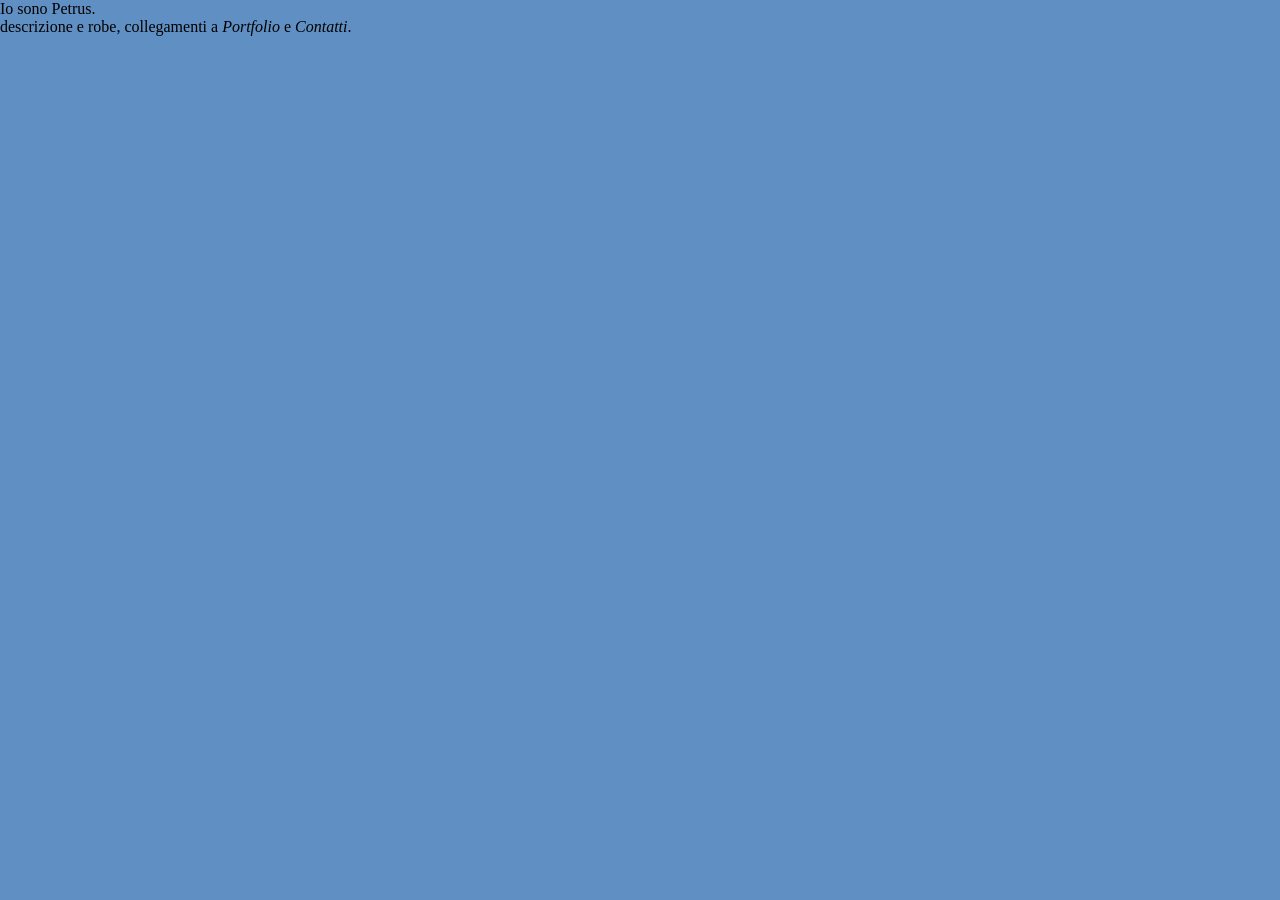
==== pages/chiSono.html @ d6bb2970 "backbone sito" ====
<html lang="en">
    <head>
        <meta charset="UTF-8">
        <meta name="viewport" content="width=device-width, initial-scale=1.0">

        <title>Chi sono</title>
        <link rel="stylesheet" href="../style/style.css">
    </head>
    <body>
        <div>
            Io sono Petrus. <br> 
            descrizione e robe, collegamenti a <i>Portfolio</i> e <i>Contatti</i>.
        </div>
    </body>
</html>
---- style/style.css ----
body {
    margin: 0;
    background-color: #608fc3;
    text-align: justify;
}
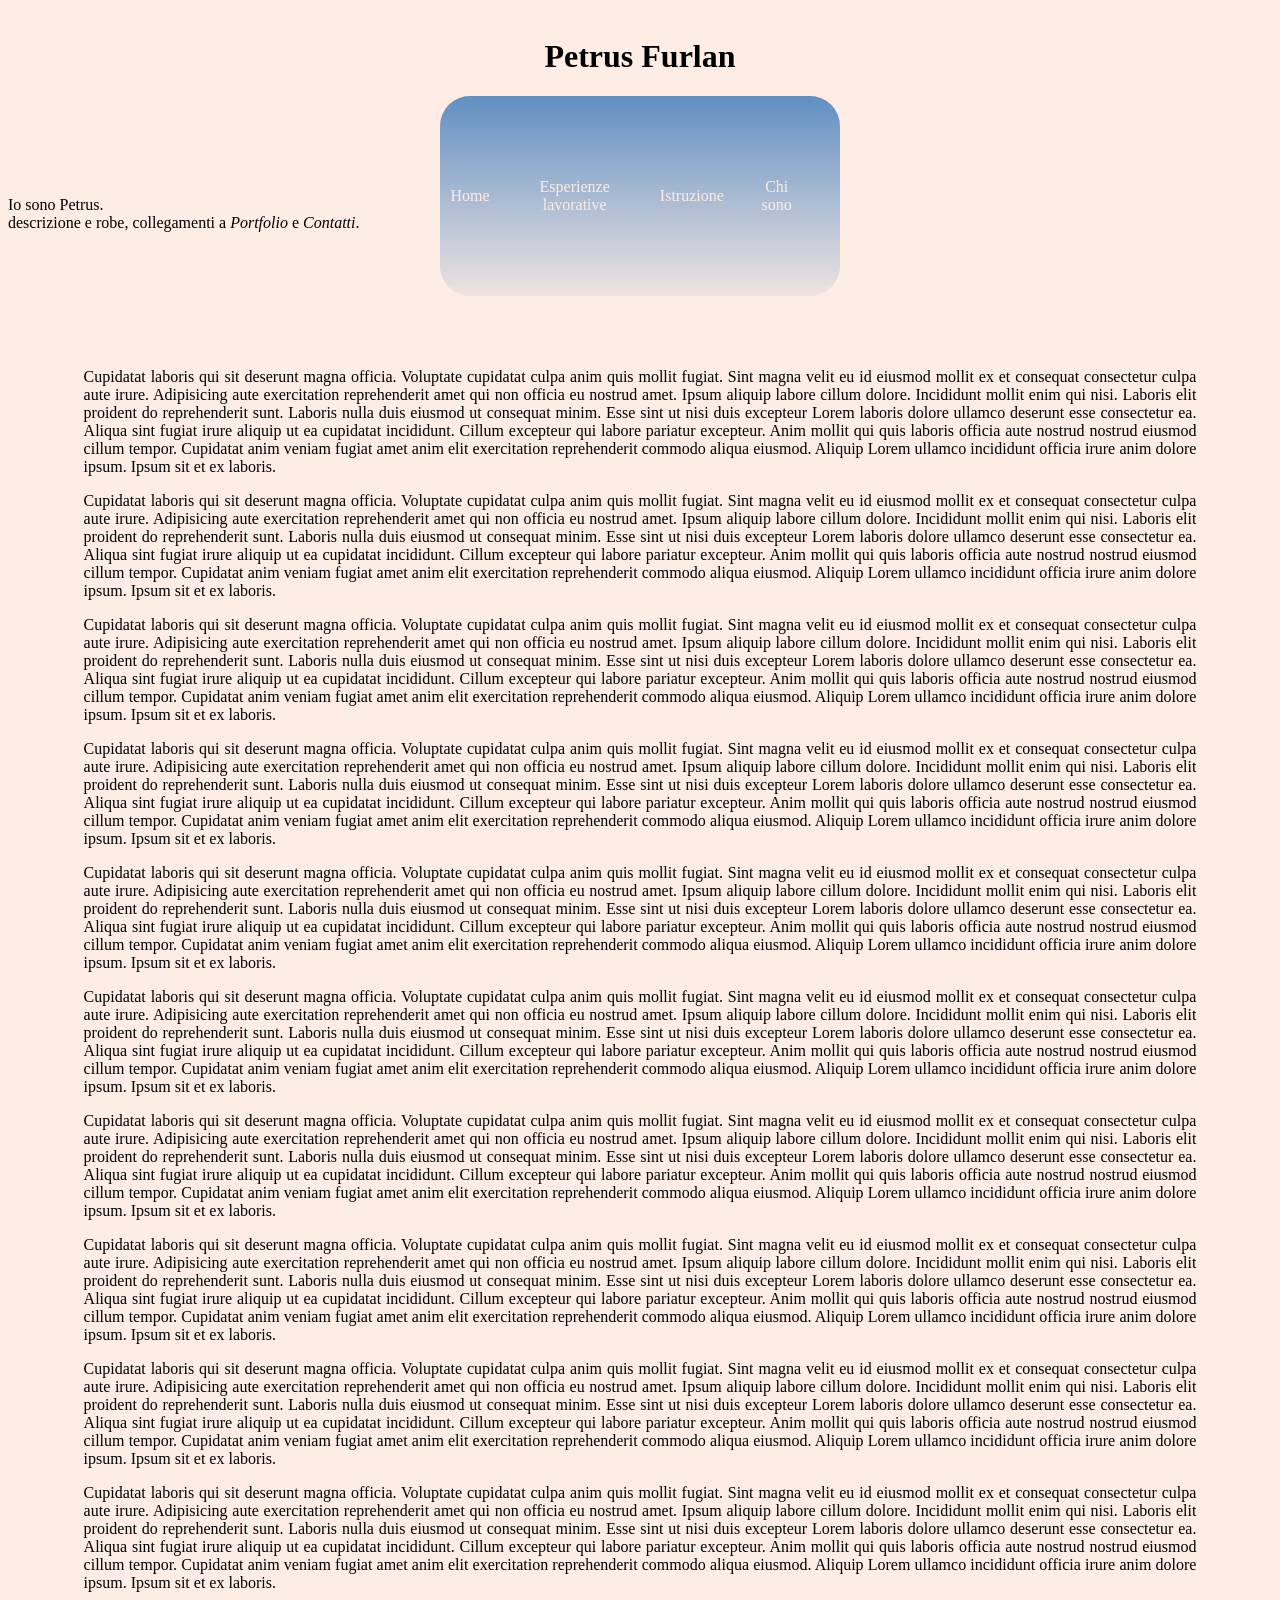
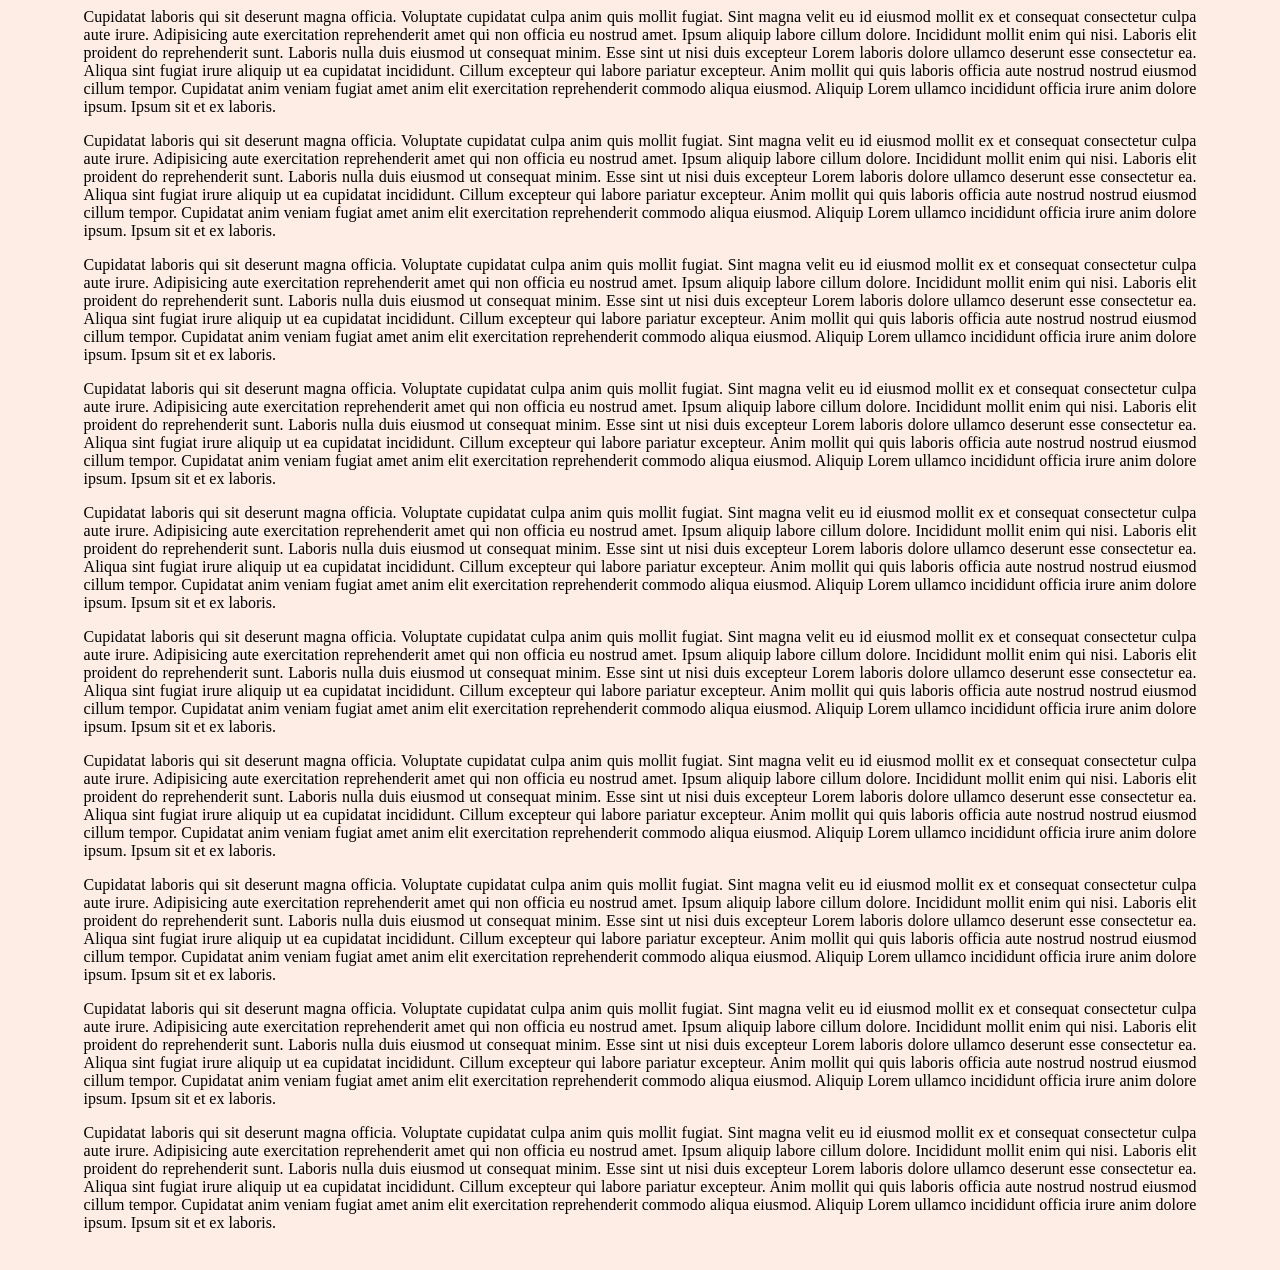
==== commit 613622d0: "edited navbar on all files" ====
--- a/pages/chiSono.html
+++ b/pages/chiSono.html
@@ -5,11 +5,117 @@
 
         <title>Chi sono</title>
         <link rel="stylesheet" href="../style/style.css">
+
+        <script>
+            window.onscroll = function() {scrollFunction()};
+
+            function scrollFunction() {
+                if (document.body.scrollTop > 80 || document.documentElement.scrollTop > 80) {
+                    document.getElementById("navbar").style.padding = "30px 10px";
+                } else {
+                    document.getElementById("navbar").style.padding = "100px 10px";
+                }
+            }
+        </script>
     </head>
     <body>
+        <h1 style="text-align: center;">Petrus Furlan</h1>
+        
+        <header>
+            <div id="navbar">
+                <a class="nav-link" href="index.html">Home</a>
+                <a class="nav-link" href="pages/esperienzeLavorative.html">Esperienze lavorative</a>
+                <a class="nav-link" href="pages/istruzione.html">Istruzione</a>
+                <a class="nav-link" href="pages/chiSono.html">Chi sono</a>
+            </div>
+        </header>
+
         <div>
             Io sono Petrus. <br> 
             descrizione e robe, collegamenti a <i>Portfolio</i> e <i>Contatti</i>.
         </div>
+        
+        <div class="mainPage">
+            <p>Cupidatat laboris qui sit deserunt magna officia. Voluptate cupidatat culpa anim quis mollit fugiat. Sint magna velit eu id eiusmod mollit ex et consequat consectetur culpa aute irure. Adipisicing aute exercitation reprehenderit amet qui non officia eu nostrud amet. Ipsum aliquip labore cillum dolore. Incididunt mollit enim qui nisi. Laboris elit proident do reprehenderit sunt.
+                Laboris nulla duis eiusmod ut consequat minim. Esse sint ut nisi duis excepteur Lorem laboris dolore ullamco deserunt esse consectetur ea. Aliqua sint fugiat irure aliquip ut ea cupidatat incididunt. Cillum excepteur qui labore pariatur excepteur.
+                Anim mollit qui quis laboris officia aute nostrud nostrud eiusmod cillum tempor. Cupidatat anim veniam fugiat amet anim elit exercitation reprehenderit commodo aliqua eiusmod. Aliquip Lorem ullamco incididunt officia irure anim dolore ipsum. Ipsum sit et ex laboris.
+            </p>
+            <p>Cupidatat laboris qui sit deserunt magna officia. Voluptate cupidatat culpa anim quis mollit fugiat. Sint magna velit eu id eiusmod mollit ex et consequat consectetur culpa aute irure. Adipisicing aute exercitation reprehenderit amet qui non officia eu nostrud amet. Ipsum aliquip labore cillum dolore. Incididunt mollit enim qui nisi. Laboris elit proident do reprehenderit sunt.
+                Laboris nulla duis eiusmod ut consequat minim. Esse sint ut nisi duis excepteur Lorem laboris dolore ullamco deserunt esse consectetur ea. Aliqua sint fugiat irure aliquip ut ea cupidatat incididunt. Cillum excepteur qui labore pariatur excepteur.
+                Anim mollit qui quis laboris officia aute nostrud nostrud eiusmod cillum tempor. Cupidatat anim veniam fugiat amet anim elit exercitation reprehenderit commodo aliqua eiusmod. Aliquip Lorem ullamco incididunt officia irure anim dolore ipsum. Ipsum sit et ex laboris.
+            </p>
+            <p>Cupidatat laboris qui sit deserunt magna officia. Voluptate cupidatat culpa anim quis mollit fugiat. Sint magna velit eu id eiusmod mollit ex et consequat consectetur culpa aute irure. Adipisicing aute exercitation reprehenderit amet qui non officia eu nostrud amet. Ipsum aliquip labore cillum dolore. Incididunt mollit enim qui nisi. Laboris elit proident do reprehenderit sunt.
+                Laboris nulla duis eiusmod ut consequat minim. Esse sint ut nisi duis excepteur Lorem laboris dolore ullamco deserunt esse consectetur ea. Aliqua sint fugiat irure aliquip ut ea cupidatat incididunt. Cillum excepteur qui labore pariatur excepteur.
+                Anim mollit qui quis laboris officia aute nostrud nostrud eiusmod cillum tempor. Cupidatat anim veniam fugiat amet anim elit exercitation reprehenderit commodo aliqua eiusmod. Aliquip Lorem ullamco incididunt officia irure anim dolore ipsum. Ipsum sit et ex laboris.
+            </p>
+            <p>Cupidatat laboris qui sit deserunt magna officia. Voluptate cupidatat culpa anim quis mollit fugiat. Sint magna velit eu id eiusmod mollit ex et consequat consectetur culpa aute irure. Adipisicing aute exercitation reprehenderit amet qui non officia eu nostrud amet. Ipsum aliquip labore cillum dolore. Incididunt mollit enim qui nisi. Laboris elit proident do reprehenderit sunt.
+                Laboris nulla duis eiusmod ut consequat minim. Esse sint ut nisi duis excepteur Lorem laboris dolore ullamco deserunt esse consectetur ea. Aliqua sint fugiat irure aliquip ut ea cupidatat incididunt. Cillum excepteur qui labore pariatur excepteur.
+                Anim mollit qui quis laboris officia aute nostrud nostrud eiusmod cillum tempor. Cupidatat anim veniam fugiat amet anim elit exercitation reprehenderit commodo aliqua eiusmod. Aliquip Lorem ullamco incididunt officia irure anim dolore ipsum. Ipsum sit et ex laboris.
+            </p>
+            <p>Cupidatat laboris qui sit deserunt magna officia. Voluptate cupidatat culpa anim quis mollit fugiat. Sint magna velit eu id eiusmod mollit ex et consequat consectetur culpa aute irure. Adipisicing aute exercitation reprehenderit amet qui non officia eu nostrud amet. Ipsum aliquip labore cillum dolore. Incididunt mollit enim qui nisi. Laboris elit proident do reprehenderit sunt.
+                Laboris nulla duis eiusmod ut consequat minim. Esse sint ut nisi duis excepteur Lorem laboris dolore ullamco deserunt esse consectetur ea. Aliqua sint fugiat irure aliquip ut ea cupidatat incididunt. Cillum excepteur qui labore pariatur excepteur.
+                Anim mollit qui quis laboris officia aute nostrud nostrud eiusmod cillum tempor. Cupidatat anim veniam fugiat amet anim elit exercitation reprehenderit commodo aliqua eiusmod. Aliquip Lorem ullamco incididunt officia irure anim dolore ipsum. Ipsum sit et ex laboris.
+            </p>
+            <p>Cupidatat laboris qui sit deserunt magna officia. Voluptate cupidatat culpa anim quis mollit fugiat. Sint magna velit eu id eiusmod mollit ex et consequat consectetur culpa aute irure. Adipisicing aute exercitation reprehenderit amet qui non officia eu nostrud amet. Ipsum aliquip labore cillum dolore. Incididunt mollit enim qui nisi. Laboris elit proident do reprehenderit sunt.
+                Laboris nulla duis eiusmod ut consequat minim. Esse sint ut nisi duis excepteur Lorem laboris dolore ullamco deserunt esse consectetur ea. Aliqua sint fugiat irure aliquip ut ea cupidatat incididunt. Cillum excepteur qui labore pariatur excepteur.
+                Anim mollit qui quis laboris officia aute nostrud nostrud eiusmod cillum tempor. Cupidatat anim veniam fugiat amet anim elit exercitation reprehenderit commodo aliqua eiusmod. Aliquip Lorem ullamco incididunt officia irure anim dolore ipsum. Ipsum sit et ex laboris.
+            </p>
+            <p>Cupidatat laboris qui sit deserunt magna officia. Voluptate cupidatat culpa anim quis mollit fugiat. Sint magna velit eu id eiusmod mollit ex et consequat consectetur culpa aute irure. Adipisicing aute exercitation reprehenderit amet qui non officia eu nostrud amet. Ipsum aliquip labore cillum dolore. Incididunt mollit enim qui nisi. Laboris elit proident do reprehenderit sunt.
+                Laboris nulla duis eiusmod ut consequat minim. Esse sint ut nisi duis excepteur Lorem laboris dolore ullamco deserunt esse consectetur ea. Aliqua sint fugiat irure aliquip ut ea cupidatat incididunt. Cillum excepteur qui labore pariatur excepteur.
+                Anim mollit qui quis laboris officia aute nostrud nostrud eiusmod cillum tempor. Cupidatat anim veniam fugiat amet anim elit exercitation reprehenderit commodo aliqua eiusmod. Aliquip Lorem ullamco incididunt officia irure anim dolore ipsum. Ipsum sit et ex laboris.
+            </p>
+            <p>Cupidatat laboris qui sit deserunt magna officia. Voluptate cupidatat culpa anim quis mollit fugiat. Sint magna velit eu id eiusmod mollit ex et consequat consectetur culpa aute irure. Adipisicing aute exercitation reprehenderit amet qui non officia eu nostrud amet. Ipsum aliquip labore cillum dolore. Incididunt mollit enim qui nisi. Laboris elit proident do reprehenderit sunt.
+                Laboris nulla duis eiusmod ut consequat minim. Esse sint ut nisi duis excepteur Lorem laboris dolore ullamco deserunt esse consectetur ea. Aliqua sint fugiat irure aliquip ut ea cupidatat incididunt. Cillum excepteur qui labore pariatur excepteur.
+                Anim mollit qui quis laboris officia aute nostrud nostrud eiusmod cillum tempor. Cupidatat anim veniam fugiat amet anim elit exercitation reprehenderit commodo aliqua eiusmod. Aliquip Lorem ullamco incididunt officia irure anim dolore ipsum. Ipsum sit et ex laboris.
+            </p>
+            <p>Cupidatat laboris qui sit deserunt magna officia. Voluptate cupidatat culpa anim quis mollit fugiat. Sint magna velit eu id eiusmod mollit ex et consequat consectetur culpa aute irure. Adipisicing aute exercitation reprehenderit amet qui non officia eu nostrud amet. Ipsum aliquip labore cillum dolore. Incididunt mollit enim qui nisi. Laboris elit proident do reprehenderit sunt.
+                Laboris nulla duis eiusmod ut consequat minim. Esse sint ut nisi duis excepteur Lorem laboris dolore ullamco deserunt esse consectetur ea. Aliqua sint fugiat irure aliquip ut ea cupidatat incididunt. Cillum excepteur qui labore pariatur excepteur.
+                Anim mollit qui quis laboris officia aute nostrud nostrud eiusmod cillum tempor. Cupidatat anim veniam fugiat amet anim elit exercitation reprehenderit commodo aliqua eiusmod. Aliquip Lorem ullamco incididunt officia irure anim dolore ipsum. Ipsum sit et ex laboris.
+            </p>
+            <p>Cupidatat laboris qui sit deserunt magna officia. Voluptate cupidatat culpa anim quis mollit fugiat. Sint magna velit eu id eiusmod mollit ex et consequat consectetur culpa aute irure. Adipisicing aute exercitation reprehenderit amet qui non officia eu nostrud amet. Ipsum aliquip labore cillum dolore. Incididunt mollit enim qui nisi. Laboris elit proident do reprehenderit sunt.
+                Laboris nulla duis eiusmod ut consequat minim. Esse sint ut nisi duis excepteur Lorem laboris dolore ullamco deserunt esse consectetur ea. Aliqua sint fugiat irure aliquip ut ea cupidatat incididunt. Cillum excepteur qui labore pariatur excepteur.
+                Anim mollit qui quis laboris officia aute nostrud nostrud eiusmod cillum tempor. Cupidatat anim veniam fugiat amet anim elit exercitation reprehenderit commodo aliqua eiusmod. Aliquip Lorem ullamco incididunt officia irure anim dolore ipsum. Ipsum sit et ex laboris.
+            </p>
+            <p>Cupidatat laboris qui sit deserunt magna officia. Voluptate cupidatat culpa anim quis mollit fugiat. Sint magna velit eu id eiusmod mollit ex et consequat consectetur culpa aute irure. Adipisicing aute exercitation reprehenderit amet qui non officia eu nostrud amet. Ipsum aliquip labore cillum dolore. Incididunt mollit enim qui nisi. Laboris elit proident do reprehenderit sunt.
+                Laboris nulla duis eiusmod ut consequat minim. Esse sint ut nisi duis excepteur Lorem laboris dolore ullamco deserunt esse consectetur ea. Aliqua sint fugiat irure aliquip ut ea cupidatat incididunt. Cillum excepteur qui labore pariatur excepteur.
+                Anim mollit qui quis laboris officia aute nostrud nostrud eiusmod cillum tempor. Cupidatat anim veniam fugiat amet anim elit exercitation reprehenderit commodo aliqua eiusmod. Aliquip Lorem ullamco incididunt officia irure anim dolore ipsum. Ipsum sit et ex laboris.
+            </p>
+            <p>Cupidatat laboris qui sit deserunt magna officia. Voluptate cupidatat culpa anim quis mollit fugiat. Sint magna velit eu id eiusmod mollit ex et consequat consectetur culpa aute irure. Adipisicing aute exercitation reprehenderit amet qui non officia eu nostrud amet. Ipsum aliquip labore cillum dolore. Incididunt mollit enim qui nisi. Laboris elit proident do reprehenderit sunt.
+                Laboris nulla duis eiusmod ut consequat minim. Esse sint ut nisi duis excepteur Lorem laboris dolore ullamco deserunt esse consectetur ea. Aliqua sint fugiat irure aliquip ut ea cupidatat incididunt. Cillum excepteur qui labore pariatur excepteur.
+                Anim mollit qui quis laboris officia aute nostrud nostrud eiusmod cillum tempor. Cupidatat anim veniam fugiat amet anim elit exercitation reprehenderit commodo aliqua eiusmod. Aliquip Lorem ullamco incididunt officia irure anim dolore ipsum. Ipsum sit et ex laboris.
+            </p>
+            <p>Cupidatat laboris qui sit deserunt magna officia. Voluptate cupidatat culpa anim quis mollit fugiat. Sint magna velit eu id eiusmod mollit ex et consequat consectetur culpa aute irure. Adipisicing aute exercitation reprehenderit amet qui non officia eu nostrud amet. Ipsum aliquip labore cillum dolore. Incididunt mollit enim qui nisi. Laboris elit proident do reprehenderit sunt.
+                Laboris nulla duis eiusmod ut consequat minim. Esse sint ut nisi duis excepteur Lorem laboris dolore ullamco deserunt esse consectetur ea. Aliqua sint fugiat irure aliquip ut ea cupidatat incididunt. Cillum excepteur qui labore pariatur excepteur.
+                Anim mollit qui quis laboris officia aute nostrud nostrud eiusmod cillum tempor. Cupidatat anim veniam fugiat amet anim elit exercitation reprehenderit commodo aliqua eiusmod. Aliquip Lorem ullamco incididunt officia irure anim dolore ipsum. Ipsum sit et ex laboris.
+            </p>
+            <p>Cupidatat laboris qui sit deserunt magna officia. Voluptate cupidatat culpa anim quis mollit fugiat. Sint magna velit eu id eiusmod mollit ex et consequat consectetur culpa aute irure. Adipisicing aute exercitation reprehenderit amet qui non officia eu nostrud amet. Ipsum aliquip labore cillum dolore. Incididunt mollit enim qui nisi. Laboris elit proident do reprehenderit sunt.
+                Laboris nulla duis eiusmod ut consequat minim. Esse sint ut nisi duis excepteur Lorem laboris dolore ullamco deserunt esse consectetur ea. Aliqua sint fugiat irure aliquip ut ea cupidatat incididunt. Cillum excepteur qui labore pariatur excepteur.
+                Anim mollit qui quis laboris officia aute nostrud nostrud eiusmod cillum tempor. Cupidatat anim veniam fugiat amet anim elit exercitation reprehenderit commodo aliqua eiusmod. Aliquip Lorem ullamco incididunt officia irure anim dolore ipsum. Ipsum sit et ex laboris.
+            </p>
+            <p>Cupidatat laboris qui sit deserunt magna officia. Voluptate cupidatat culpa anim quis mollit fugiat. Sint magna velit eu id eiusmod mollit ex et consequat consectetur culpa aute irure. Adipisicing aute exercitation reprehenderit amet qui non officia eu nostrud amet. Ipsum aliquip labore cillum dolore. Incididunt mollit enim qui nisi. Laboris elit proident do reprehenderit sunt.
+                Laboris nulla duis eiusmod ut consequat minim. Esse sint ut nisi duis excepteur Lorem laboris dolore ullamco deserunt esse consectetur ea. Aliqua sint fugiat irure aliquip ut ea cupidatat incididunt. Cillum excepteur qui labore pariatur excepteur.
+                Anim mollit qui quis laboris officia aute nostrud nostrud eiusmod cillum tempor. Cupidatat anim veniam fugiat amet anim elit exercitation reprehenderit commodo aliqua eiusmod. Aliquip Lorem ullamco incididunt officia irure anim dolore ipsum. Ipsum sit et ex laboris.
+            </p>
+            <p>Cupidatat laboris qui sit deserunt magna officia. Voluptate cupidatat culpa anim quis mollit fugiat. Sint magna velit eu id eiusmod mollit ex et consequat consectetur culpa aute irure. Adipisicing aute exercitation reprehenderit amet qui non officia eu nostrud amet. Ipsum aliquip labore cillum dolore. Incididunt mollit enim qui nisi. Laboris elit proident do reprehenderit sunt.
+                Laboris nulla duis eiusmod ut consequat minim. Esse sint ut nisi duis excepteur Lorem laboris dolore ullamco deserunt esse consectetur ea. Aliqua sint fugiat irure aliquip ut ea cupidatat incididunt. Cillum excepteur qui labore pariatur excepteur.
+                Anim mollit qui quis laboris officia aute nostrud nostrud eiusmod cillum tempor. Cupidatat anim veniam fugiat amet anim elit exercitation reprehenderit commodo aliqua eiusmod. Aliquip Lorem ullamco incididunt officia irure anim dolore ipsum. Ipsum sit et ex laboris.
+            </p>
+            <p>Cupidatat laboris qui sit deserunt magna officia. Voluptate cupidatat culpa anim quis mollit fugiat. Sint magna velit eu id eiusmod mollit ex et consequat consectetur culpa aute irure. Adipisicing aute exercitation reprehenderit amet qui non officia eu nostrud amet. Ipsum aliquip labore cillum dolore. Incididunt mollit enim qui nisi. Laboris elit proident do reprehenderit sunt.
+                Laboris nulla duis eiusmod ut consequat minim. Esse sint ut nisi duis excepteur Lorem laboris dolore ullamco deserunt esse consectetur ea. Aliqua sint fugiat irure aliquip ut ea cupidatat incididunt. Cillum excepteur qui labore pariatur excepteur.
+                Anim mollit qui quis laboris officia aute nostrud nostrud eiusmod cillum tempor. Cupidatat anim veniam fugiat amet anim elit exercitation reprehenderit commodo aliqua eiusmod. Aliquip Lorem ullamco incididunt officia irure anim dolore ipsum. Ipsum sit et ex laboris.
+            </p>
+            <p>Cupidatat laboris qui sit deserunt magna officia. Voluptate cupidatat culpa anim quis mollit fugiat. Sint magna velit eu id eiusmod mollit ex et consequat consectetur culpa aute irure. Adipisicing aute exercitation reprehenderit amet qui non officia eu nostrud amet. Ipsum aliquip labore cillum dolore. Incididunt mollit enim qui nisi. Laboris elit proident do reprehenderit sunt.
+                Laboris nulla duis eiusmod ut consequat minim. Esse sint ut nisi duis excepteur Lorem laboris dolore ullamco deserunt esse consectetur ea. Aliqua sint fugiat irure aliquip ut ea cupidatat incididunt. Cillum excepteur qui labore pariatur excepteur.
+                Anim mollit qui quis laboris officia aute nostrud nostrud eiusmod cillum tempor. Cupidatat anim veniam fugiat amet anim elit exercitation reprehenderit commodo aliqua eiusmod. Aliquip Lorem ullamco incididunt officia irure anim dolore ipsum. Ipsum sit et ex laboris.
+            </p>
+            <p>Cupidatat laboris qui sit deserunt magna officia. Voluptate cupidatat culpa anim quis mollit fugiat. Sint magna velit eu id eiusmod mollit ex et consequat consectetur culpa aute irure. Adipisicing aute exercitation reprehenderit amet qui non officia eu nostrud amet. Ipsum aliquip labore cillum dolore. Incididunt mollit enim qui nisi. Laboris elit proident do reprehenderit sunt.
+                Laboris nulla duis eiusmod ut consequat minim. Esse sint ut nisi duis excepteur Lorem laboris dolore ullamco deserunt esse consectetur ea. Aliqua sint fugiat irure aliquip ut ea cupidatat incididunt. Cillum excepteur qui labore pariatur excepteur.
+                Anim mollit qui quis laboris officia aute nostrud nostrud eiusmod cillum tempor. Cupidatat anim veniam fugiat amet anim elit exercitation reprehenderit commodo aliqua eiusmod. Aliquip Lorem ullamco incididunt officia irure anim dolore ipsum. Ipsum sit et ex laboris.
+            </p>
+            <p>Cupidatat laboris qui sit deserunt magna officia. Voluptate cupidatat culpa anim quis mollit fugiat. Sint magna velit eu id eiusmod mollit ex et consequat consectetur culpa aute irure. Adipisicing aute exercitation reprehenderit amet qui non officia eu nostrud amet. Ipsum aliquip labore cillum dolore. Incididunt mollit enim qui nisi. Laboris elit proident do reprehenderit sunt.
+                Laboris nulla duis eiusmod ut consequat minim. Esse sint ut nisi duis excepteur Lorem laboris dolore ullamco deserunt esse consectetur ea. Aliqua sint fugiat irure aliquip ut ea cupidatat incididunt. Cillum excepteur qui labore pariatur excepteur.
+                Anim mollit qui quis laboris officia aute nostrud nostrud eiusmod cillum tempor. Cupidatat anim veniam fugiat amet anim elit exercitation reprehenderit commodo aliqua eiusmod. Aliquip Lorem ullamco incididunt officia irure anim dolore ipsum. Ipsum sit et ex laboris.
+            </p>
+        </div>
     </body>
 </html>
--- a/style/style.css
+++ b/style/style.css
@@ -1,5 +1,70 @@
+@media (min-width: 1300px) {
+  .header {grid-area: 1 / span 6;}
+  .menu {grid-area: 2 / span 1;}
+  .content {grid-area: 2 / span 4;}
+  .facts {grid-area: 2 / span 1;}
+  .footer {grid-area: 3 / span 6;}
+}
+
 body {
-    margin: 0;
-    background-color: #608fc3;
+    margin-top: 1cm;
+    margin-bottom: 1cm;
+    background-color: #fdede4;
     text-align: justify;
+}
+
+p{
+  margin-left: 2cm;
+  margin-right: 2cm;
+}
+
+
+#navbar {
+  overflow: hidden;
+  padding: 90px 10px; 
+  transition: 0.8s; 
+  position: sticky; 
+  top: 0;
+  
+  z-index: 99;
+
+  backdrop-filter: blur(5px);
+  background: linear-gradient(
+    to bottom,
+    rgb(96,143,195),
+    transparent 110%
+  );
+  border-radius: 30px;
+  display: flex;
+  justify-content: center;
+  align-items: center;
+  width: 30%;
+}
+
+.mainPage{
+  padding-top: 120px;
+}
+
+header {
+  --thickness: 4px;
+  position: sticky;
+  top: 0;
+  height: 100px;
+  z-index: 10;
+
+  display: flex;
+  justify-content: center;
+}
+
+.nav-link {
+  color: #fdede4;
+  text-decoration: none;
+  font-weight: 500;
+  padding-right: 30px;
+  text-align: center;
+}
+
+.nav-link:hover {
+  opacity: 0.8;
+  color: #121619;
 }
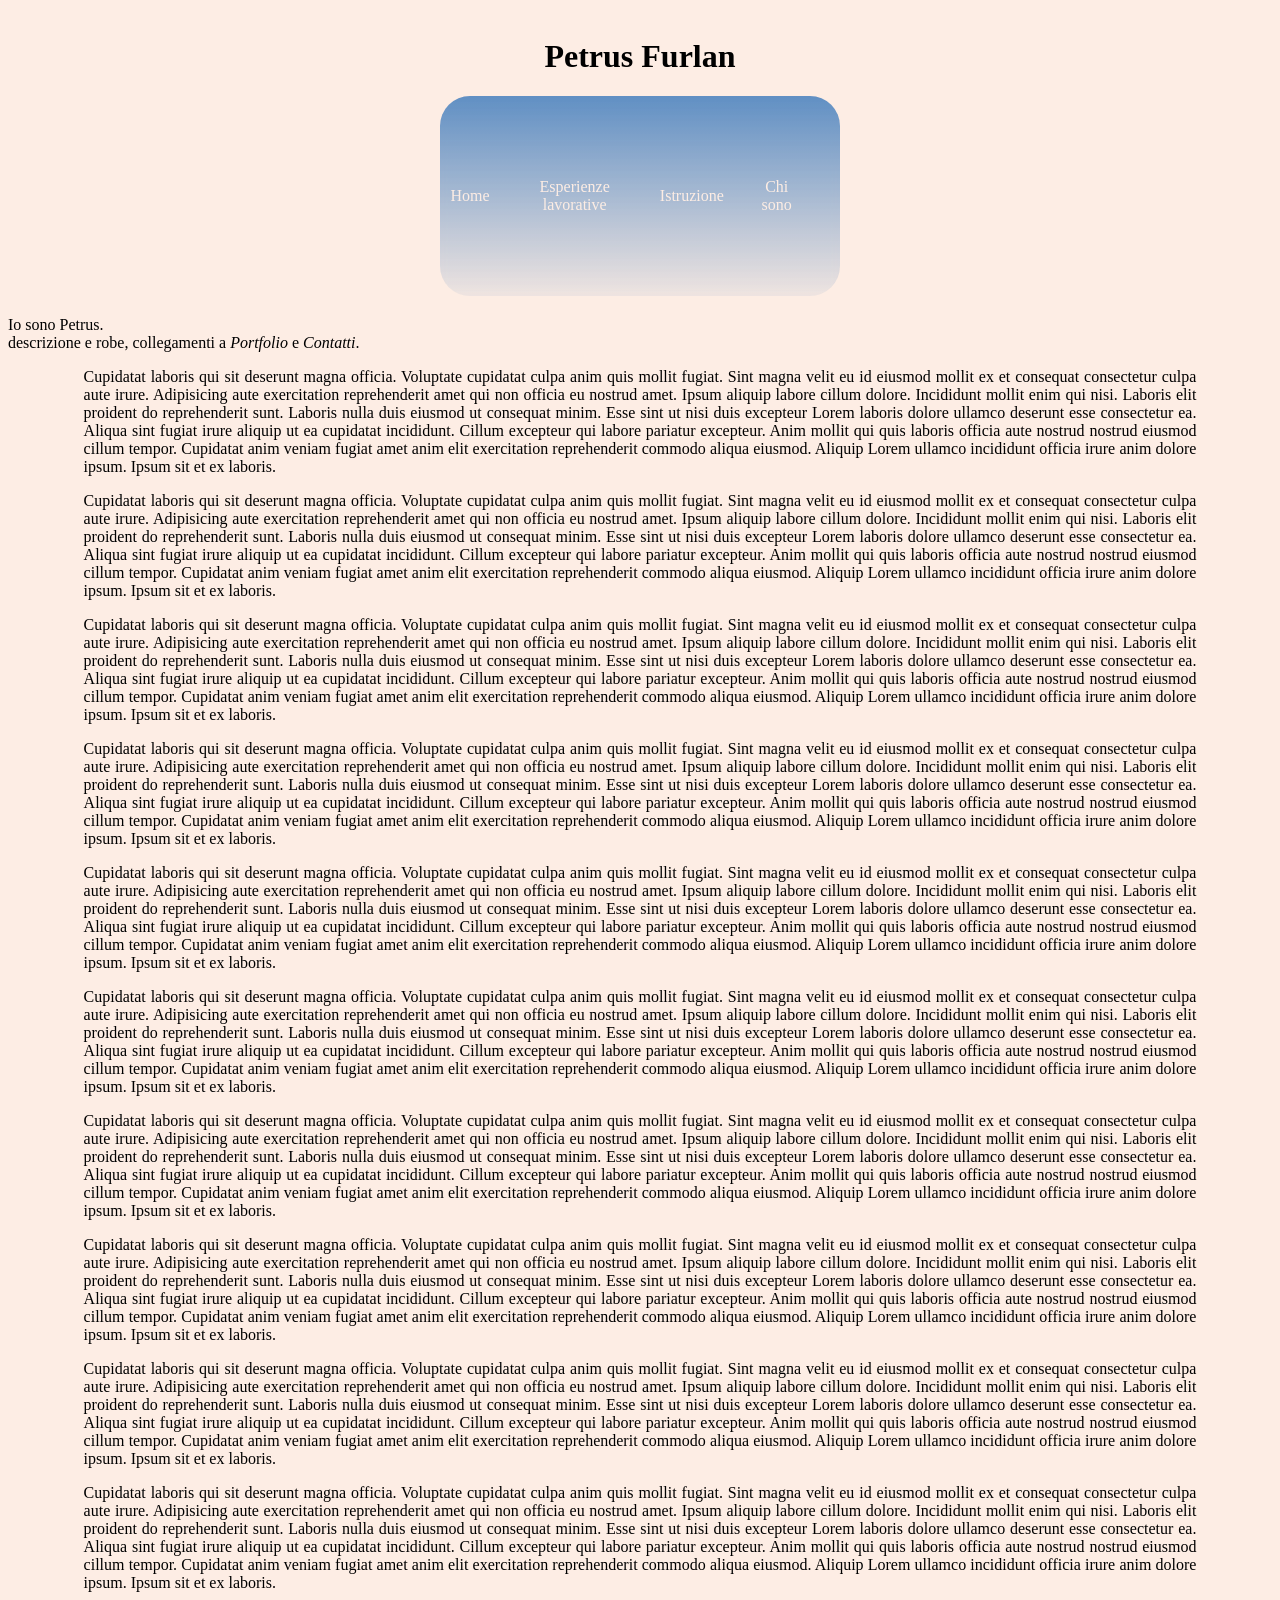
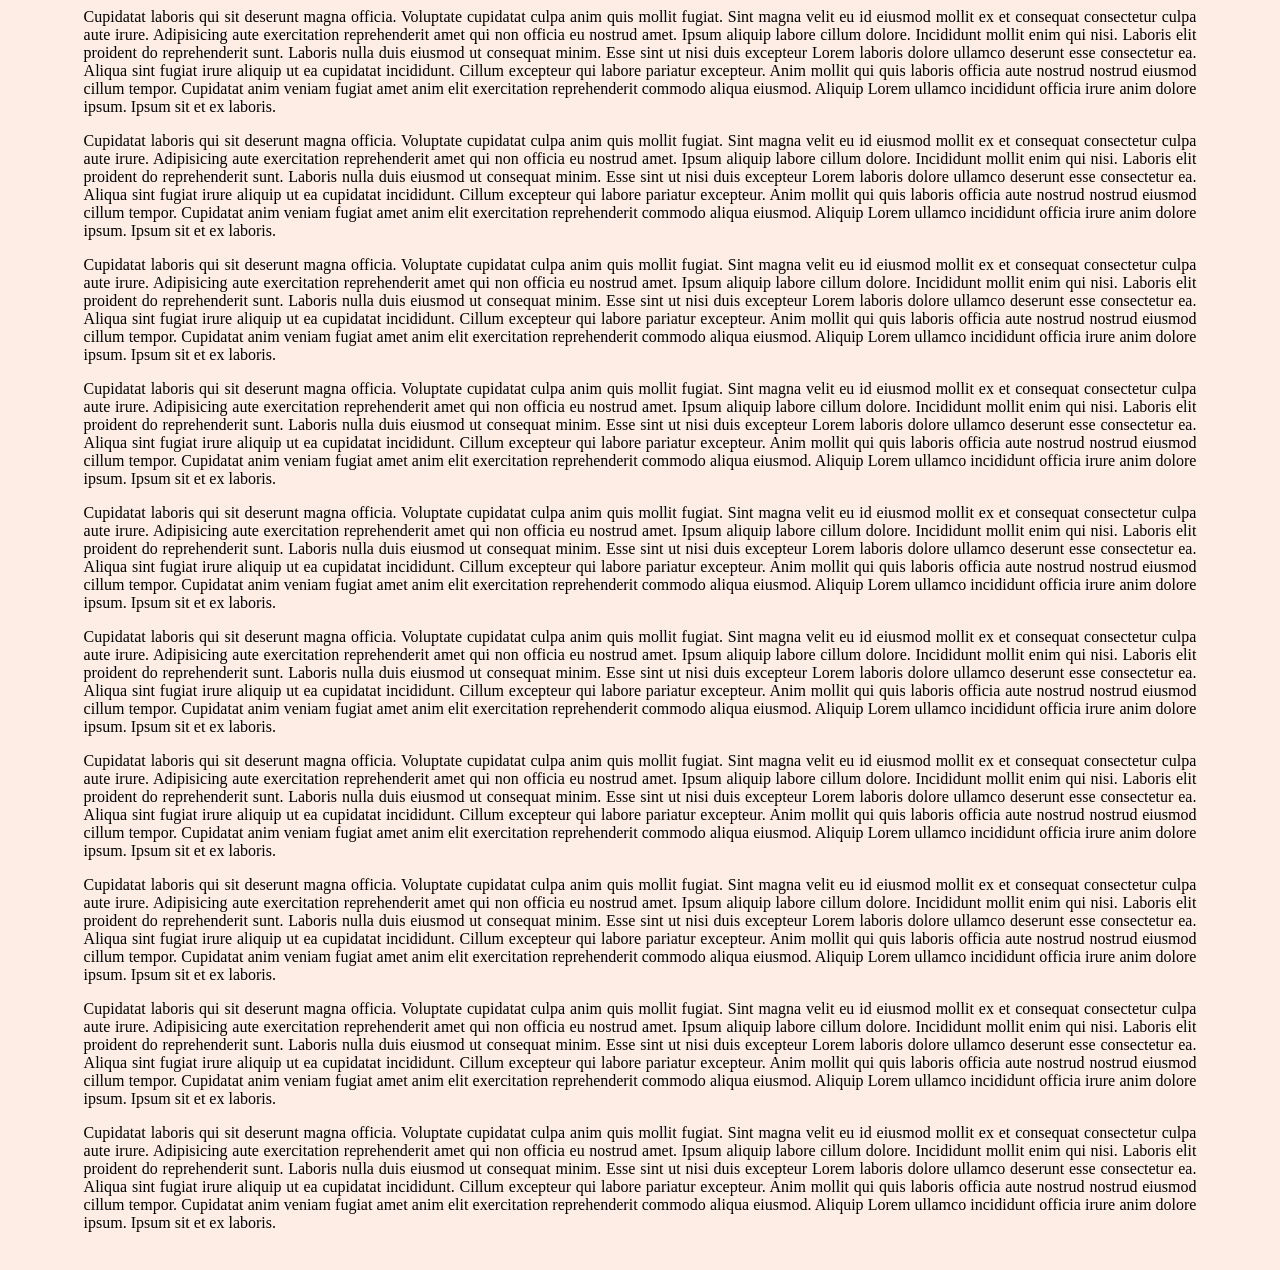
==== commit d2ae86bb: "edit tab" ====
--- a/pages/chiSono.html
+++ b/pages/chiSono.html
@@ -23,19 +23,19 @@
         
         <header>
             <div id="navbar">
-                <a class="nav-link" href="index.html">Home</a>
-                <a class="nav-link" href="pages/esperienzeLavorative.html">Esperienze lavorative</a>
-                <a class="nav-link" href="pages/istruzione.html">Istruzione</a>
-                <a class="nav-link" href="pages/chiSono.html">Chi sono</a>
+                <a class="nav-link" href="../index.html">Home</a>
+                <a class="nav-link" href="esperienzeLavorative.html">Esperienze lavorative</a>
+                <a class="nav-link" href="istruzione.html">Istruzione</a>
+                <a class="nav-link" href="chiSono.html">Chi sono</a>
             </div>
         </header>
 
+
+        <div class="mainPage"></div>
         <div>
             Io sono Petrus. <br> 
             descrizione e robe, collegamenti a <i>Portfolio</i> e <i>Contatti</i>.
         </div>
-        
-        <div class="mainPage">
             <p>Cupidatat laboris qui sit deserunt magna officia. Voluptate cupidatat culpa anim quis mollit fugiat. Sint magna velit eu id eiusmod mollit ex et consequat consectetur culpa aute irure. Adipisicing aute exercitation reprehenderit amet qui non officia eu nostrud amet. Ipsum aliquip labore cillum dolore. Incididunt mollit enim qui nisi. Laboris elit proident do reprehenderit sunt.
                 Laboris nulla duis eiusmod ut consequat minim. Esse sint ut nisi duis excepteur Lorem laboris dolore ullamco deserunt esse consectetur ea. Aliqua sint fugiat irure aliquip ut ea cupidatat incididunt. Cillum excepteur qui labore pariatur excepteur.
                 Anim mollit qui quis laboris officia aute nostrud nostrud eiusmod cillum tempor. Cupidatat anim veniam fugiat amet anim elit exercitation reprehenderit commodo aliqua eiusmod. Aliquip Lorem ullamco incididunt officia irure anim dolore ipsum. Ipsum sit et ex laboris.
